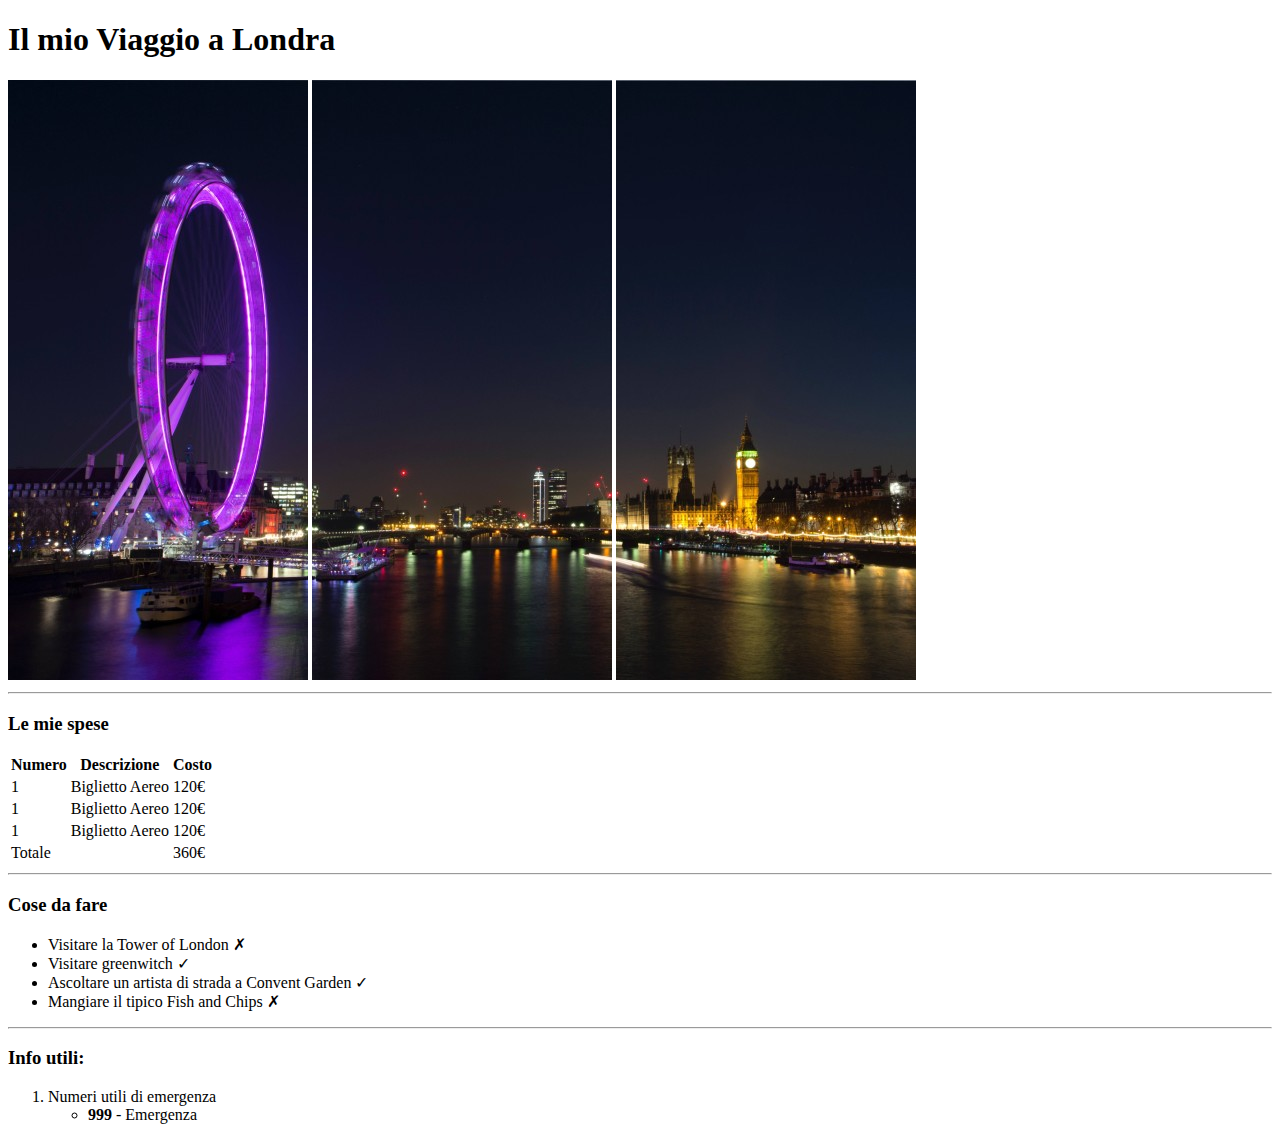
==== index.html @ ff79b90b "Unordered list insed first item ordered list created" ====
<!DOCTYPE html>
<html lang="en">
<head>
    <meta charset="UTF-8">
    <meta name="viewport" content="width=device-width, initial-scale=1.0">
    <title>London Trip</title>
</head>
<body>

  <hader>

    <h1>Il mio Viaggio a Londra</h1>
    <img src="./img/pexels-bill-emrich-230794-0.jpg" alt="picture of london eye">
    <img src="./img/pexels-bill-emrich-230794-1.jpg" alt="picture of london bridge">
    <img src="./img/pexels-bill-emrich-230794-2.jpg" alt="picture of big ben">
    <hr>
    
  </hader>
    <!-- /Title -->

  <main>
    
    <section>
        <h3>Le mie spese</h3>
        <table>

          <thead>
            <tr>
              <th>Numero</th>
              <th>Descrizione</th>
              <th>Costo</th>
            </tr>
          </thead>
          <!-- /table head -->

          <tbody>
            <tr>
              <td>1</td>
              <td>Biglietto Aereo</td>
              <td>120€</td>
            </tr>
            <tr>
              <td>1</td>
              <td>Biglietto Aereo</td>
              <td>120€</td>
            </tr>
            <tr>
              <td>1</td>
              <td>Biglietto Aereo</td>
              <td>120€</td>
            </tr>
            <tr>
              <td>Totale</td>
              <td></td>
              <td>360€</td>
            </tr>
          </tbody>
          <!-- /table body -->

        </table>
        <hr>
    </section>
    <!-- /Shopping list table section -->
      
    <section>
      <h3>Cose da fare</h3>
      <ul>
        <li>Visitare la Tower of London &#10007;</li>
        <li>Visitare greenwitch &#10003;</li>
        <li>Ascoltare un artista di strada a Convent Garden &#10003;</li>
        <li>Mangiare il tipico Fish and Chips &#10007;</li>
      </ul>
      <hr>
    </section>
    <!-- /To do list section -->

    <section>
      <h3>Info utili:</h3>
      <ol>
        <li>Numeri utili di emergenza
          <ul>
            <li><strong>999</strong> - Emergenza</li>
          </ul>
        </li>
      </ol>
    </section>
    <section></section>
  </main>
  
    
</body>
</html>
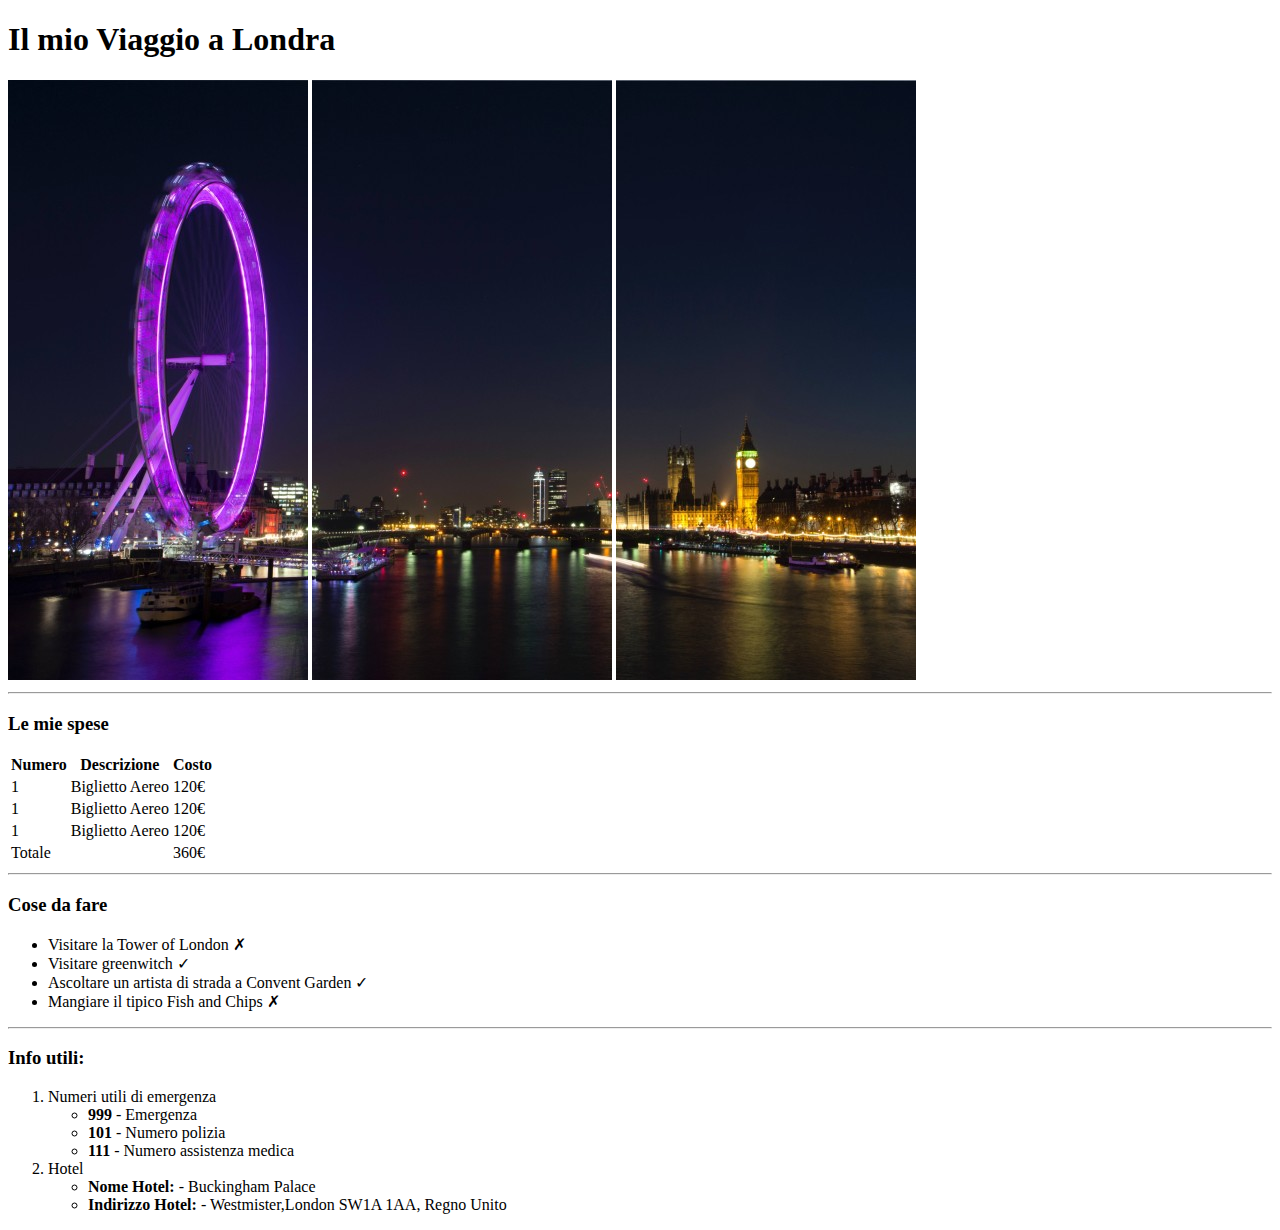
==== commit 0592f8c4: "Hotel list created" ====
--- a/index.html
+++ b/index.html
@@ -77,9 +77,19 @@
     <section>
       <h3>Info utili:</h3>
       <ol>
+        <!-- Numbers  List -->
         <li>Numeri utili di emergenza
           <ul>
             <li><strong>999</strong> - Emergenza</li>
+            <li><strong>101</strong> - Numero polizia</li>
+            <li><strong>111</strong> - Numero assistenza medica</li>
+          </ul>
+        </li>
+        <!-- Hotel List -->
+        <li>Hotel
+          <ul>
+            <li><strong>Nome Hotel:</strong> - Buckingham Palace</li>
+            <li><strong>Indirizzo Hotel:</strong> - Westmister,London SW1A 1AA, Regno Unito</li>
           </ul>
         </li>
       </ol>
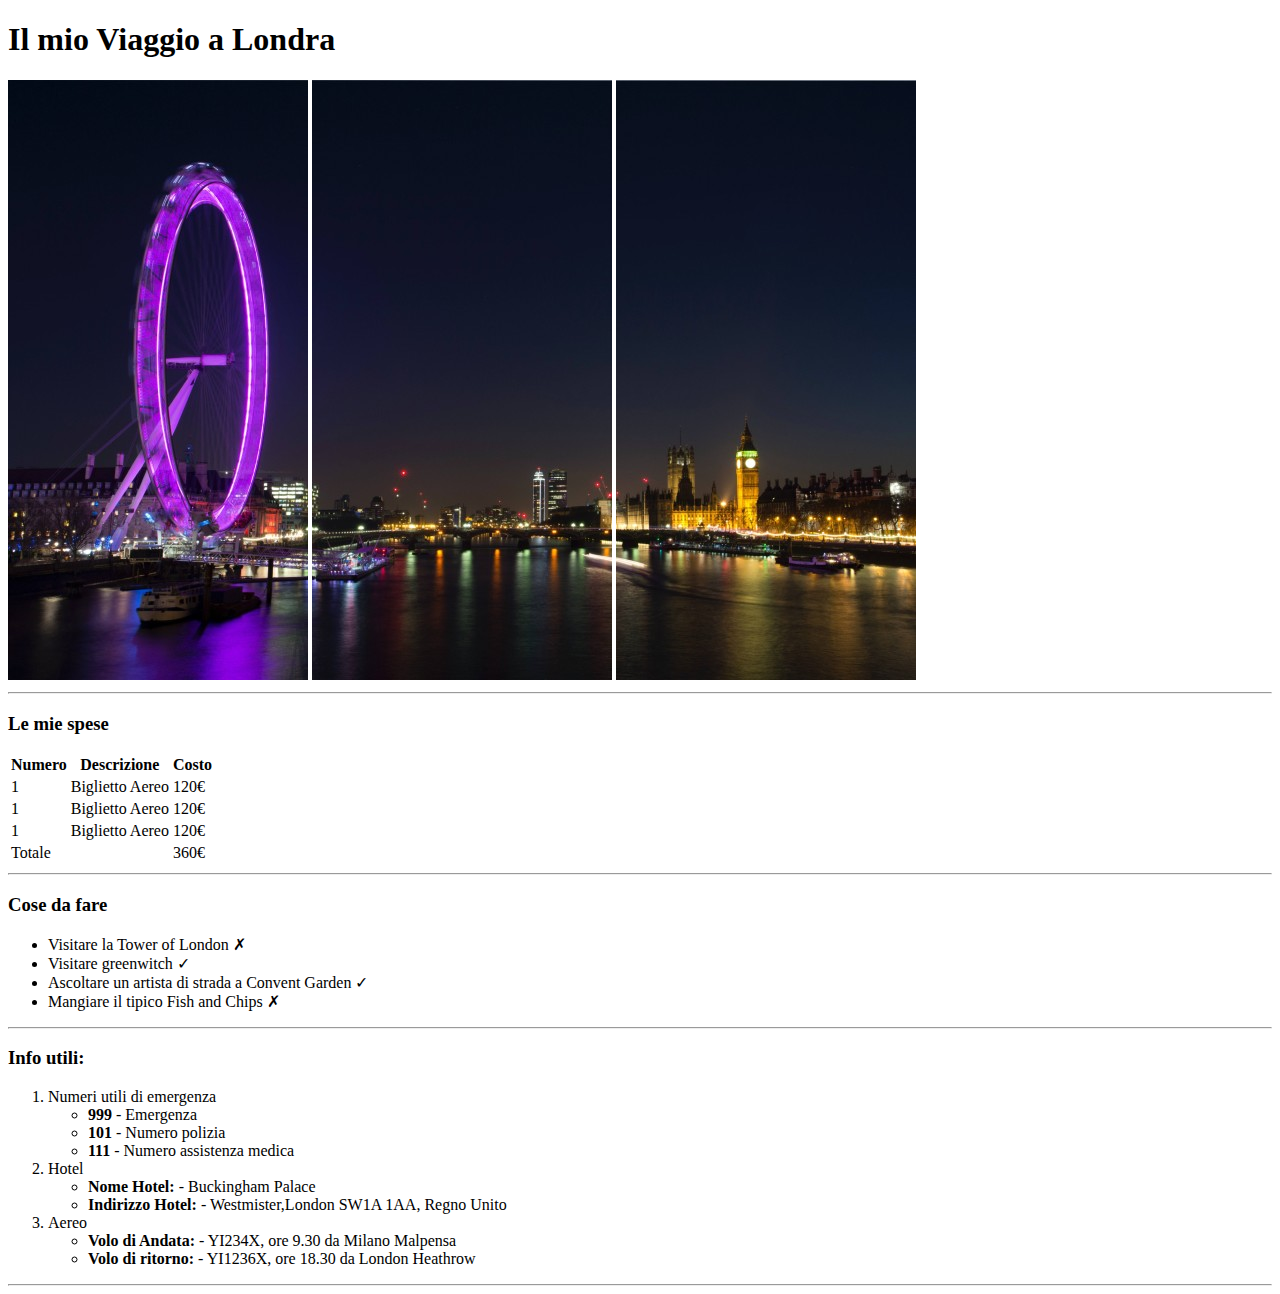
==== commit f555831c: "Info section done" ====
--- a/index.html
+++ b/index.html
@@ -92,8 +92,18 @@
             <li><strong>Indirizzo Hotel:</strong> - Westmister,London SW1A 1AA, Regno Unito</li>
           </ul>
         </li>
+        <!-- Flight tickets -->
+        <li>Aereo
+          <ul>
+            <li><strong>Volo di Andata:</strong> - YI234X, ore 9.30 da Milano Malpensa</li>
+            <li><strong>Volo di ritorno:</strong> - YI1236X, ore 18.30 da London Heathrow</li>
+          </ul>
+        </li>
       </ol>
+      <hr>
     </section>
+    <!-- /Info Section -->
+     
     <section></section>
   </main>
   
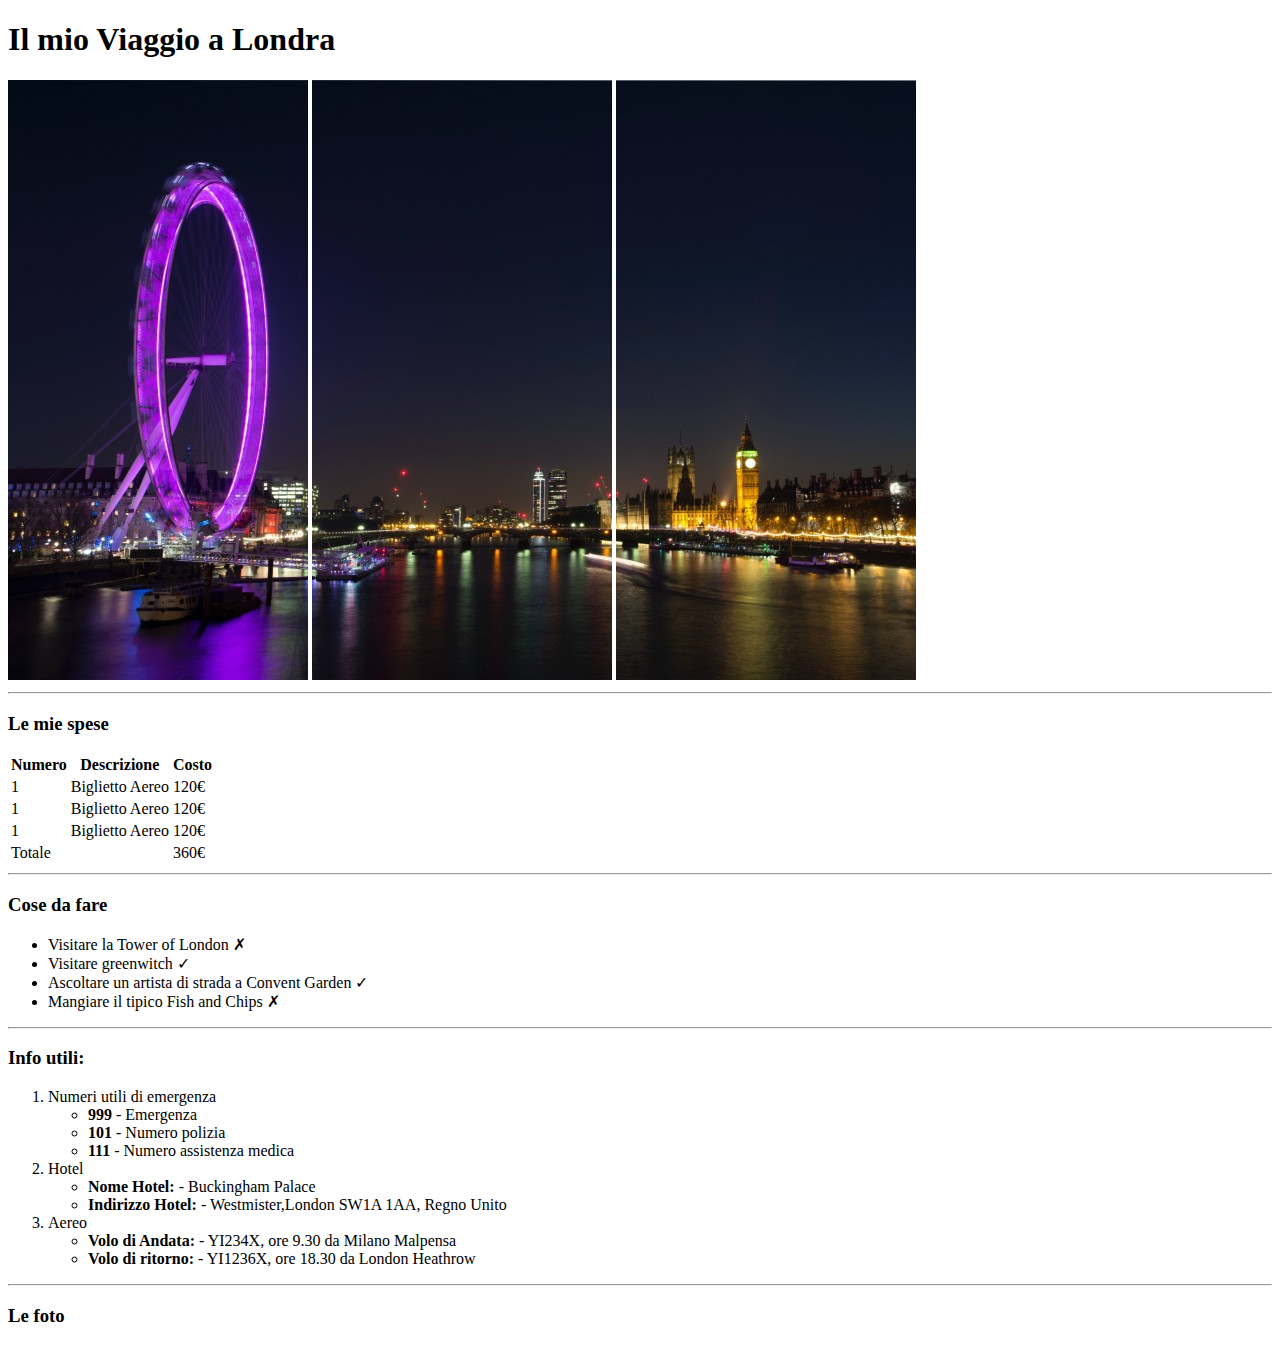
==== commit 14574fe8: "Picture section start" ====
--- a/index.html
+++ b/index.html
@@ -103,8 +103,10 @@
       <hr>
     </section>
     <!-- /Info Section -->
-     
-    <section></section>
+
+    <section>
+      <h3>Le foto</h3>
+    </section>
   </main>
   
     
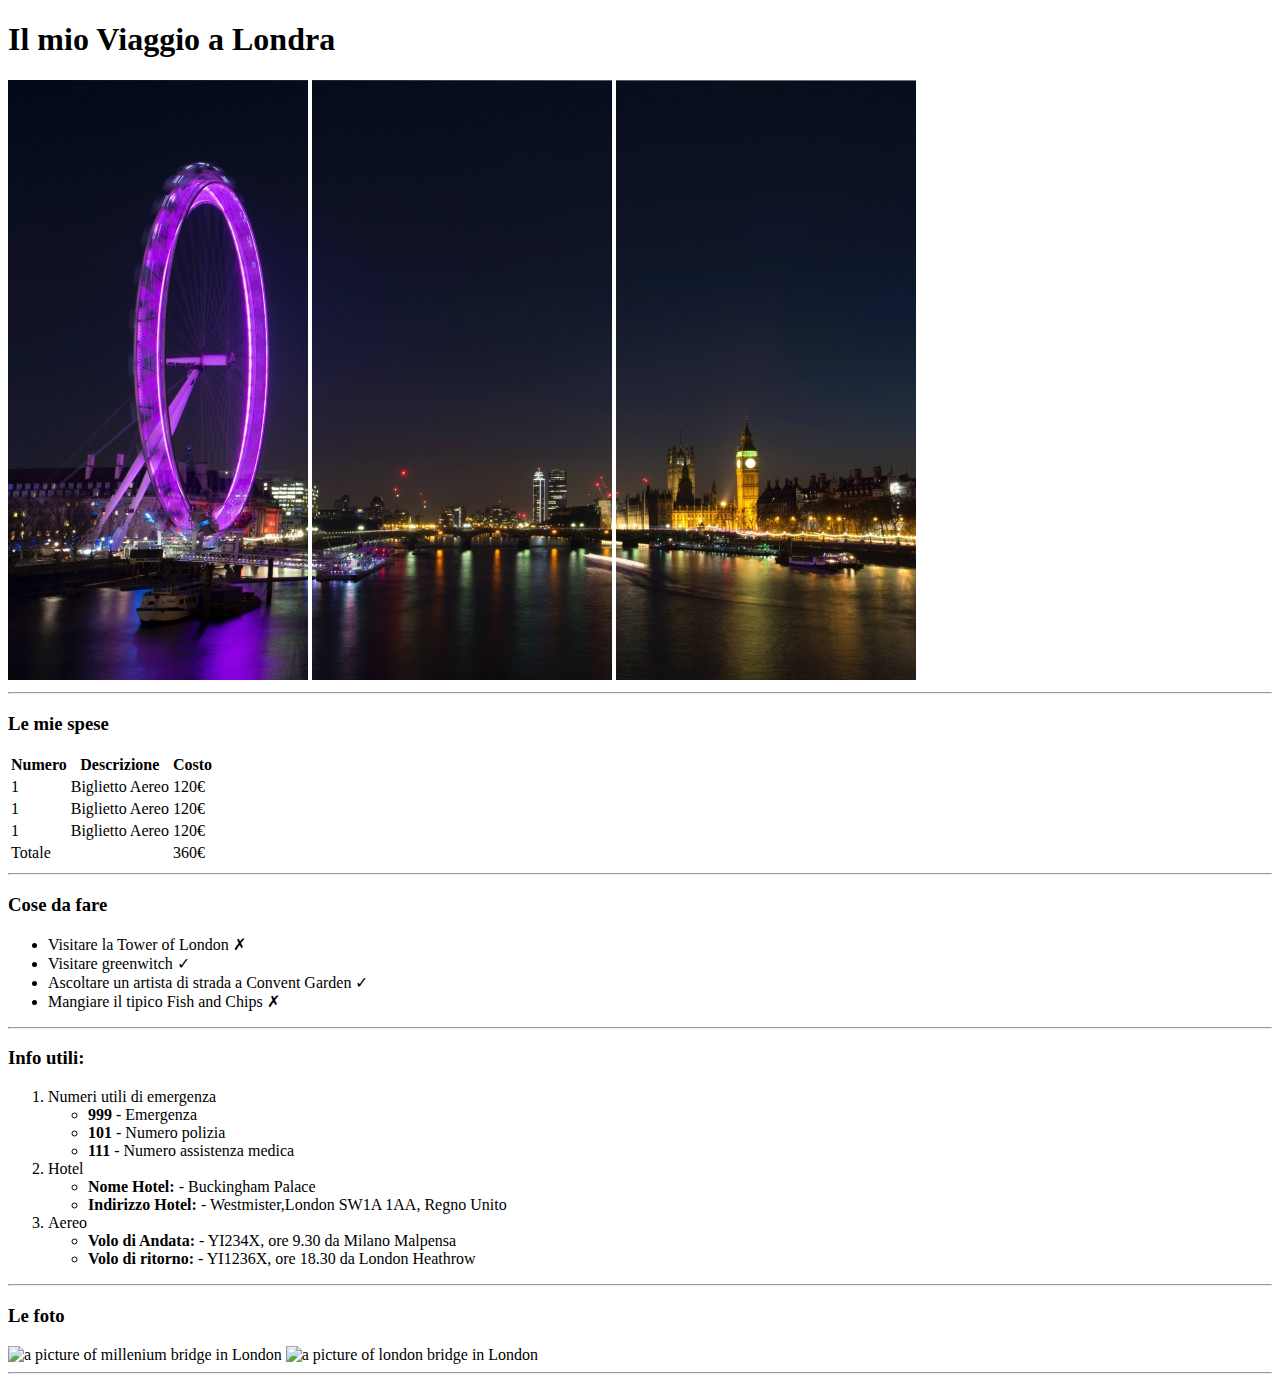
==== commit d599d8ef: "Pictures section done" ====
--- a/index.html
+++ b/index.html
@@ -63,6 +63,7 @@
     <!-- /Shopping list table section -->
       
     <section>
+
       <h3>Cose da fare</h3>
       <ul>
         <li>Visitare la Tower of London &#10007;</li>
@@ -102,13 +103,20 @@
       </ol>
       <hr>
     </section>
-    <!-- /Info Section -->
+    <!-- /Info section -->
 
     <section>
+
       <h3>Le foto</h3>
+      <div>
+        <img src="https://www.abta.com/sites/default/files/styles/large/public/media/uploads/london-400x400-compressor_0.jpg" alt="a picture of millenium bridge in London">
+        <img src="https://imgc.allpostersimages.com/img/posters/evening-tower-bridge-and-river-thames-london_u-L-P2QVZJ0.jpg?artPerspective=n" alt="a picture of london bridge in London">
+      </div>
+      <hr>
     </section>
+    <!-- /Pictures section -->
+
   </main>
-  
     
 </body>
 </html>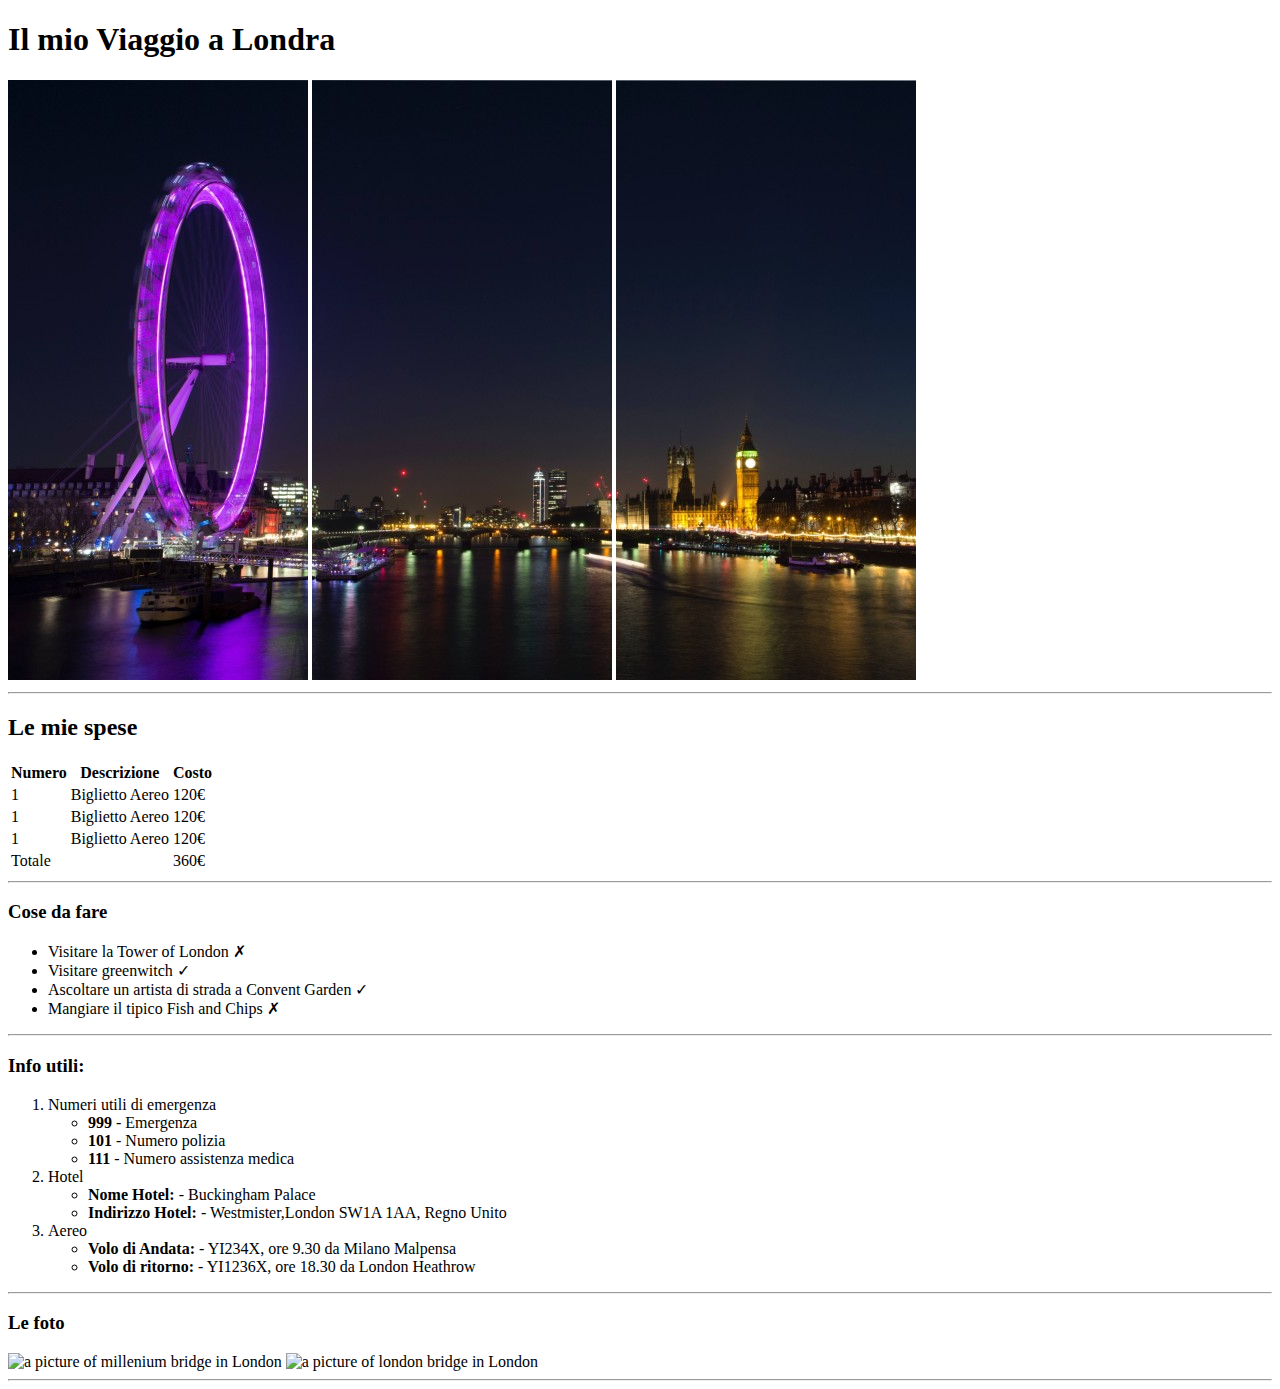
==== commit 0c4b3065: "Fix- table section title from h3 to h2" ====
--- a/index.html
+++ b/index.html
@@ -7,7 +7,7 @@
 </head>
 <body>
 
-  <hader>
+  <header>
 
     <h1>Il mio Viaggio a Londra</h1>
     <img src="./img/pexels-bill-emrich-230794-0.jpg" alt="picture of london eye">
@@ -15,13 +15,13 @@
     <img src="./img/pexels-bill-emrich-230794-2.jpg" alt="picture of big ben">
     <hr>
     
-  </hader>
+  </header>
     <!-- /Title -->
 
   <main>
     
     <section>
-        <h3>Le mie spese</h3>
+        <h2>Le mie spese</h2>
         <table>
 
           <thead>
